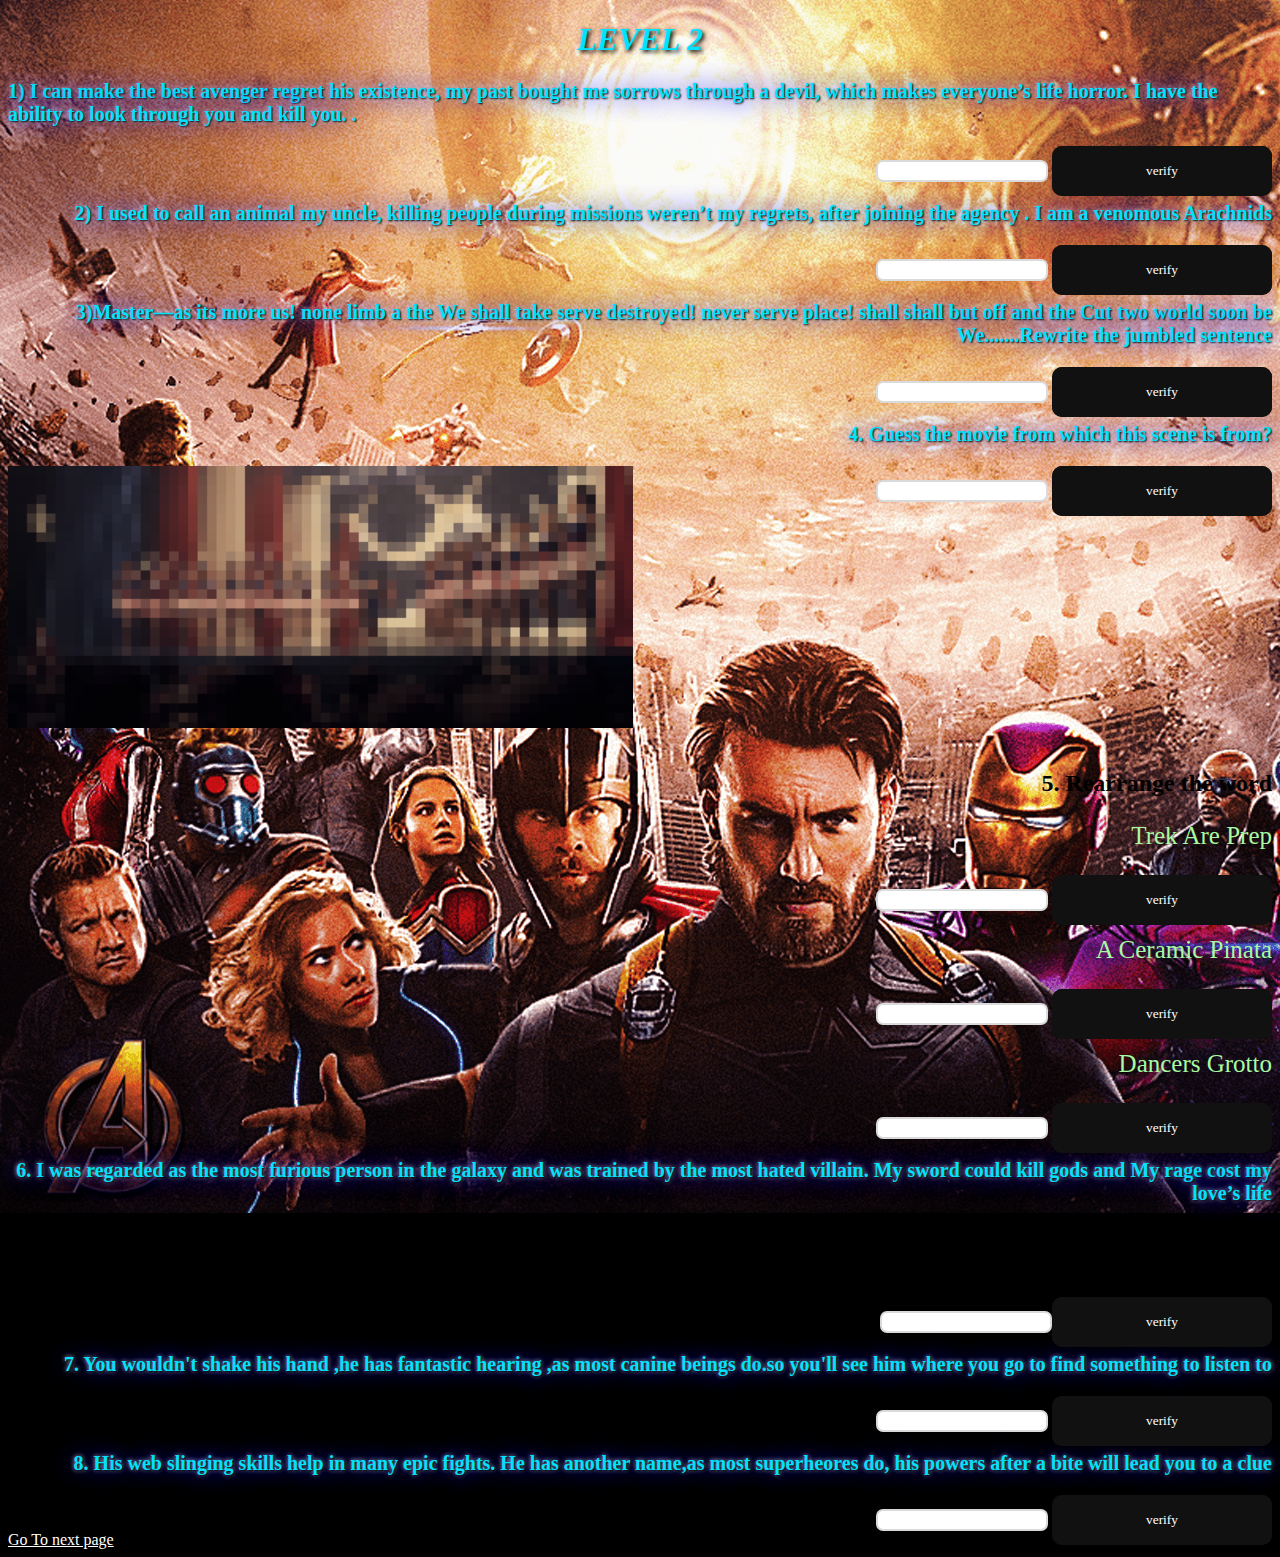
==== marvel-trivia/level2.html @ 8c9f7240 "Add files via upload" ====
<!DOCTYPE html>
<html>
<head>
<style>

body  {
      background-image: url("assets/img/infinitywar.png");

  background-color: #000000;
   background-repeat: no-repeat;
}
h1 {
  
  color: #00e2ff;
  text-shadow: 2px 2px 4px #000000;
}

p{
	color:#00e2ff; 
    font-size: 20px;
	text-align:left; 
	text-shadow: 1px 1px 2px black, 0 0 25px blue, 0 0 5px #EAEDED;
}
.frm{
 	float: right;
 	font-weight: 100%;
 	text-shadow: 1px 1px 2px black, 0 0 25px blue, 0 0 5px #EAEDED;
 }

div.slide-right {
  width:100%;
  overflow:hidden;
}
div.slide-right p {
  animation: slide-left 10s;
}

@keyframes slide-right {
  from {
    margin-left: 100%;
    width: 300%; 
  }

  to {
    margin-left: 0%;
    width: 100%;
  }
}

</style>
        <link rel="stylesheet" href="assets/page.css">
</head>
<body>


<h1 style="text-align:right"><center><b><em>LEVEL 2</em></b></center></h1>

<P><b>1)  I can make the best avenger regret his existence, my past bought me sorrows through a devil, which makes everyone’s life horror. I have the ability to look through you and kill you. .</b></P>
<div class="frm">
    <input type="text"  class="glowing-border" id="q1"> <button class="glow" onclick="verify1()">verify</button><span style="color: green;" id="s1g"></span><span style="color: red;" id="s1r"></span>
</div><br><br>
    <p style="text-align:right"><b>2) I used to call an animal my uncle, killing people during missions weren’t my regrets, after joining the agency . I am a venomous Arachnids</b>
</p>
    <div class="frm">
    <input type="text"  class="glowing-border" id="q2"> <button class="glow" onclick="verify2()">verify</button><span style="color: green;" id="s2g"></span><span style="color: red;" id="s2r"></span>
</div><br><br>
<P style="text-align:right;"><b>3)Master—as its more us! none limb a the We shall take serve destroyed! never serve place! shall shall but off and the Cut two world soon be We.......Rewrite the jumbled sentence</b></P>
<div class="frm">
    <input type="text"  class="glowing-border" id="q3"> <button class="glow" onclick="verify3()">verify</button><span style="color: green;" id="s3g"></span><span style="color: red;" id="s3r"></span>
</div><br><br>
<P style="text-align:right;"><b>4. Guess the movie from which this scene is from?</b></P>
    <img src="assets/img/pic.jpg" alt="guess-movie">
<div class="frm">
    <input type="text"  class="glowing-border" id="q4"> <button class="glow" onclick="verify4()">verify</button><span style="color: green;" id="s4g"></span><span style="color: red;" id="s4r"></span>
</div><br><br>
<h2 style=" text-align:right">5. Rearrange the word</h2> 
	<ul style="color:#a8faa2;  text-align: right; font-size: 25px;">Trek Are Prep</ul>
	<div class="frm">
    <input type="text"  class="glowing-border" id="q5"> <button class="glow" onclick="verify5()">verify</button><span style="color: green;" id="s5g"></span><span style="color: red;" id="s5r"></span>
</div><br><br>

<ul style="text-align: right; font-size: 25px; color:#a8faa2;">A Ceramic Pinata</ul>
<div class="frm">
    <input type="text"  class="glowing-border" id="q6"> <button class="glow" onclick="verify6()">verify</button><span style="color: green;" id="s6g"></span><span style="color: red;" id="s6r"></span>
</div><br><br>

<ul style="text-align: right; font-size: 25px; color:#a8faa2;">Dancers Grotto</ul>
<div class="frm">
    <input type="text"  class="glowing-border" id="q7"> <button class="glow" onclick="verify7()">verify</button><span style="color: green;" id="s7g"></span><span style="color: red;" id="s7r"></span>
</div><br><br>

<P style=" text-align:right"> <b>6.	I was regarded as the most furious person in the galaxy and was trained by the most hated villain. My sword could kill gods and My rage cost my love’s life</b></p>
                     
<br><br><br><br>
<div class="frm">
    <input type="text"  class="glowing-border" id="q8"><button class="glow" onclick="verify8()">verify</button><span style="color: green;" id="s8g"></span><span style="color: red;" id="s8r"></span>
</div><br><br>

<P style=" text-align:right"><b>7. You wouldn't shake his hand ,he has fantastic hearing ,as most canine  beings do.</b><b>so you'll see him where you go to find something to listen to </b> </P>
<div class="frm">
    <input type="text"  class="glowing-border" id="q9"> <button class="glow" onclick="verify9()">verify</button><span style="color: green;" id="s9g"></span><span style="color: red;" id="s9r"></span>
</div><br><br>
<P style=" text-align:right"><b>8. His web slinging skills help in many epic fights. He has another name,as most superheores do, his powers after a bite will lead you to a clue </b></P>
<div class="frm">
    <input type="text"  class="glowing-border" id="q10"> <button class="glow" onclick="verify10()">verify</button><span style="color: green;" id="s10g"></span><span style="color: red;" id="s10r"></span>
</div><br><br>



<a href="level3.html" style="background-color: black; color: white;">Go To next page</a>



</body>
	<footer>
		<script>
        function verify1(){
            var inp = document.getElementById("q1").value;
            var sp1 = document.getElementById("s1g");
            var sp2 = document.getElementById("s1r");
          
            if (inp=="ghost rider"){
                sp1.textContent="Correct";
                sp2.textContent="";
            } else{
                sp1.textContent="";
                sp2.textContent="Incorrect";
            }
        }
        function verify2(){
            var inp = document.getElementById("q2").value;
            var sp1 = document.getElementById("s2g");
            var sp2 = document.getElementById("s2r");
          
            if (inp=="black widow"){
                sp1.textContent="Correct";
                sp2.textContent="";
            } else {
                sp1.textContent="";
                sp2.textContent="Incorrect";
            }
        }
        function verify3(){
            var inp = document.getElementById("q3").value;
            var sp1 = document.getElementById("s3g");
            var sp2 = document.getElementById("s3r");
          
            if (inp=="we shall never be destroyed! cut off a limb and two more shall take its place! we serve none but the master—as the world shall soon serve us"){
                sp2.textContent="";
                sp1.textContent="Correct";
            } else {
                sp1.textContent="";
                sp2.textContent="Incorrect";
            }
        }
        function verify4(){
            var inp = document.getElementById("q4").value;
            var sp1 = document.getElementById("s4g");
            var sp2 = document.getElementById("s4r");
          
            if (inp=="captain america first avenger"){
                sp2.textContent="";
                sp1.textContent="Correct";
            } else {
                sp1.textContent="";
                sp2.textContent="Incorrect";
            }
        }
        function verify5(){
            var inp = document.getElementById("q5").value;
            var sp1 = document.getElementById("s5g");
            var sp2 = document.getElementById("s5r");
          
            if (inp=="peter parker"){
                sp1.textContent="Correct";
                sp2.textContent="";
            } else {
                sp1.textContent="";
                sp2.textContent="Incorrect";
            }
        }
        function verify6(){
            var inp = document.getElementById("q6").value;
            var sp1 = document.getElementById("s6g");
            var sp2 = document.getElementById("s6r");
          
            if (inp=="captain america"){
                sp1.textContent="Correct";
                sp2.textContent="";
            } else {
                sp1.textContent="";
                sp2.textContent="Incorrect";
            }
        }
        function verify7(){
            var inp = document.getElementById("q7").value;
            var sp1 = document.getElementById("s7g");
            var sp2 = document.getElementById("s7r");
            if (inp=="doctor strange"){
                sp1.textContent="Correct";
                sp2.textContent="";
            } else {
                sp1.textContent="";
                sp2.textContent="Incorrect";
            }
            
        }
        function verify8(){
            var inp = document.getElementById("q8").value;
            var sp1 = document.getElementById("s8g");
            var sp2 = document.getElementById("s8r");
          
            if (inp=="gamora"){
                sp1.textContent="Correct";
                sp2.textContent="";
            } else {
                sp1.textContent="";
                sp2.textContent="Incorrect";
            }
        }
        function verify9(){
            var inp = document.getElementById("q9").value;
            var sp1 = document.getElementById("s9g");
            var sp2 = document.getElementById("s9r");
          
            if (inp=="wolverine"){
                sp1.textContent="Correct";
                sp2.textContent="";
            } else {
                sp1.textContent="";
                sp2.textContent="Incorrect";
            }
        }
        function verify10(){
            var inp = document.getElementById("q10").value;
            var sp1 = document.getElementById("s10g");
            var sp2 = document.getElementById("s10r");
          
            if (inp=="spiderman"){
                sp1.textContent="Correct";
                sp2.textContent="";
            } else {
                sp1.textContent="";
                sp2.textContent="Incorrect";
            }
        }
    </script>

	</footer>
</html>
---- marvel-trivia/assets/page.css ----
@font-face {
  font-family: marvel;
  src: url("assets/fonts/Marvel-Regular.ttf");
}

*{
    font-family: marvel;
}

.half-black{
    background-color: rgba(0,0,0,0.5);
}

.mid-page {
	width: 500px;
	height: 300px;
	background-color: rgba(0,0,0,0.5);
	
	position: absolute;
	top:0;
	bottom: 0;
	left: 0;
	right: 0;
  	
	margin: auto;
}

.text-stroke{
  
  color: #a44dc4;
  text-shadow:
   -2px -2px 0 #000,  
    2px -2px 0 #000,
    -2px 2px 0 #000,
     2px 2px 0 #000;

}

.glow {
    width: 220px;
    height: 50px;
    border: none;
    outline: none;
    color: #fff;
    background: #111;
    cursor: pointer;
    position: relative;
    z-index: 0;
    border-radius: 10px;
}

.glow:before {
    content: '';
    background: linear-gradient(45deg, #ff0000, #ff7300, #fffb00, #48ff00, #00ffd5, #002bff, #7a00ff, #ff00c8, #ff0000);
    position: absolute;
    top: -2px;
    left:-2px;
    background-size: 400%;
    z-index: -1;
    filter: blur(5px);
    width: calc(100% + 4px);
    height: calc(100% + 4px);
    animation: glowing 20s linear infinite;
    opacity: 0;
    transition: opacity .3s ease-in-out;
    border-radius: 10px;
}

.glow:active {
    color: #000
}

.glow:active:after {
    background: transparent;
}

.glow:hover:before {
    opacity: 1;
}

.glow:after {
    z-index: -1;
    content: '';
    position: absolute;
    width: 100%;
    height: 100%;
    background: #111;
    left: 0;
    top: 0;
    border-radius: 10px;
}

.glowing-border {
    border: 2px solid #dadada;
    border-radius: 7px;
}

.glowing-border:focus { 
    outline: none;
    border-color: #9ecaed;
    box-shadow: 0 0 10px #9ecaed;
}

@keyframes glowing {
    0% { background-position: 0 0; }
    50% { background-position: 400% 0; }
    100% { background-position: 0 0; }
}



Resources1×
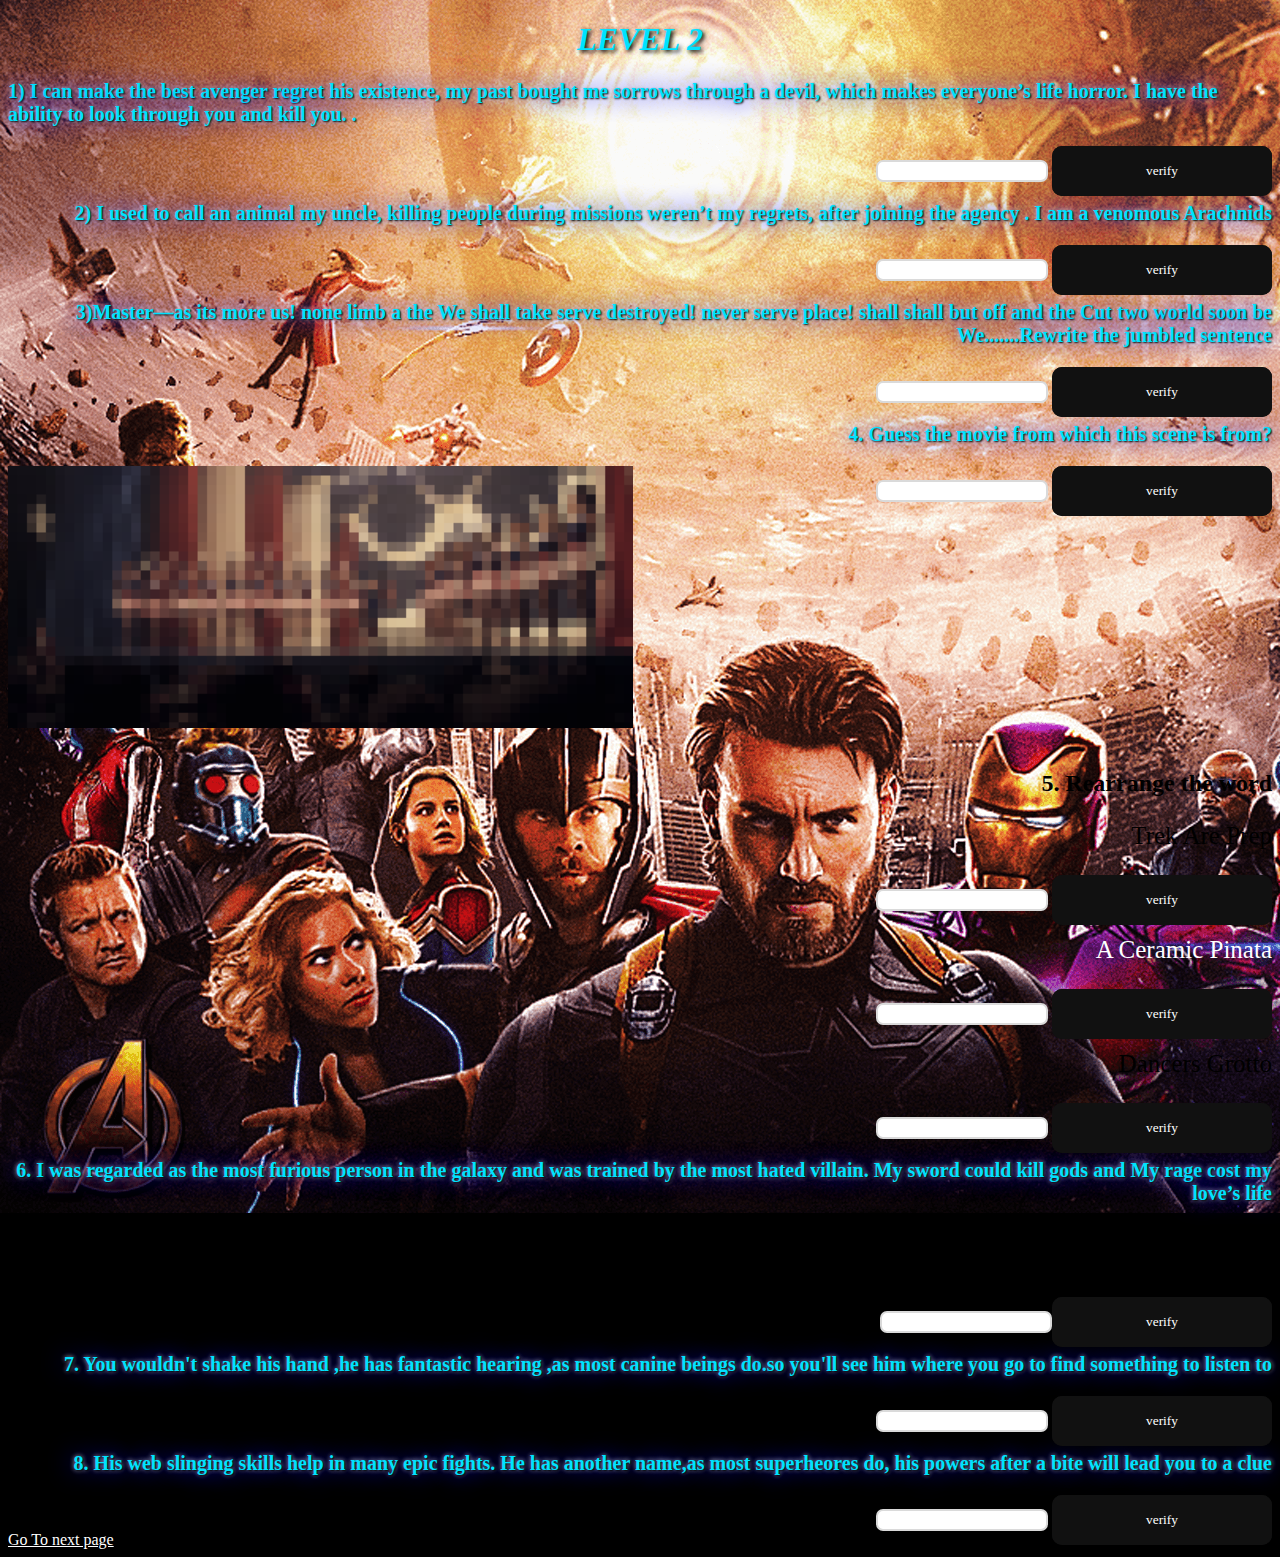
==== commit 5c83f24d: "Update level2.html" ====
--- a/marvel-trivia/level2.html
+++ b/marvel-trivia/level2.html
@@ -74,17 +74,17 @@
     <input type="text"  class="glowing-border" id="q4"> <button class="glow" onclick="verify4()">verify</button><span style="color: green;" id="s4g"></span><span style="color: red;" id="s4r"></span>
 </div><br><br>
 <h2 style=" text-align:right">5. Rearrange the word</h2> 
-	<ul style="color:#a8faa2;  text-align: right; font-size: 25px;">Trek Are Prep</ul>
+	<ul style="color:#white;  text-align: right; font-size: 25px;">Trek Are Prep</ul>
 	<div class="frm">
     <input type="text"  class="glowing-border" id="q5"> <button class="glow" onclick="verify5()">verify</button><span style="color: green;" id="s5g"></span><span style="color: red;" id="s5r"></span>
 </div><br><br>
 
-<ul style="text-align: right; font-size: 25px; color:#a8faa2;">A Ceramic Pinata</ul>
+<ul style="text-align: right; font-size: 25px; color:white;">A Ceramic Pinata</ul>
 <div class="frm">
     <input type="text"  class="glowing-border" id="q6"> <button class="glow" onclick="verify6()">verify</button><span style="color: green;" id="s6g"></span><span style="color: red;" id="s6r"></span>
 </div><br><br>
 
-<ul style="text-align: right; font-size: 25px; color:#a8faa2;">Dancers Grotto</ul>
+<ul style="text-align: right; font-size: 25px; color:#white;">Dancers Grotto</ul>
 <div class="frm">
     <input type="text"  class="glowing-border" id="q7"> <button class="glow" onclick="verify7()">verify</button><span style="color: green;" id="s7g"></span><span style="color: red;" id="s7r"></span>
 </div><br><br>
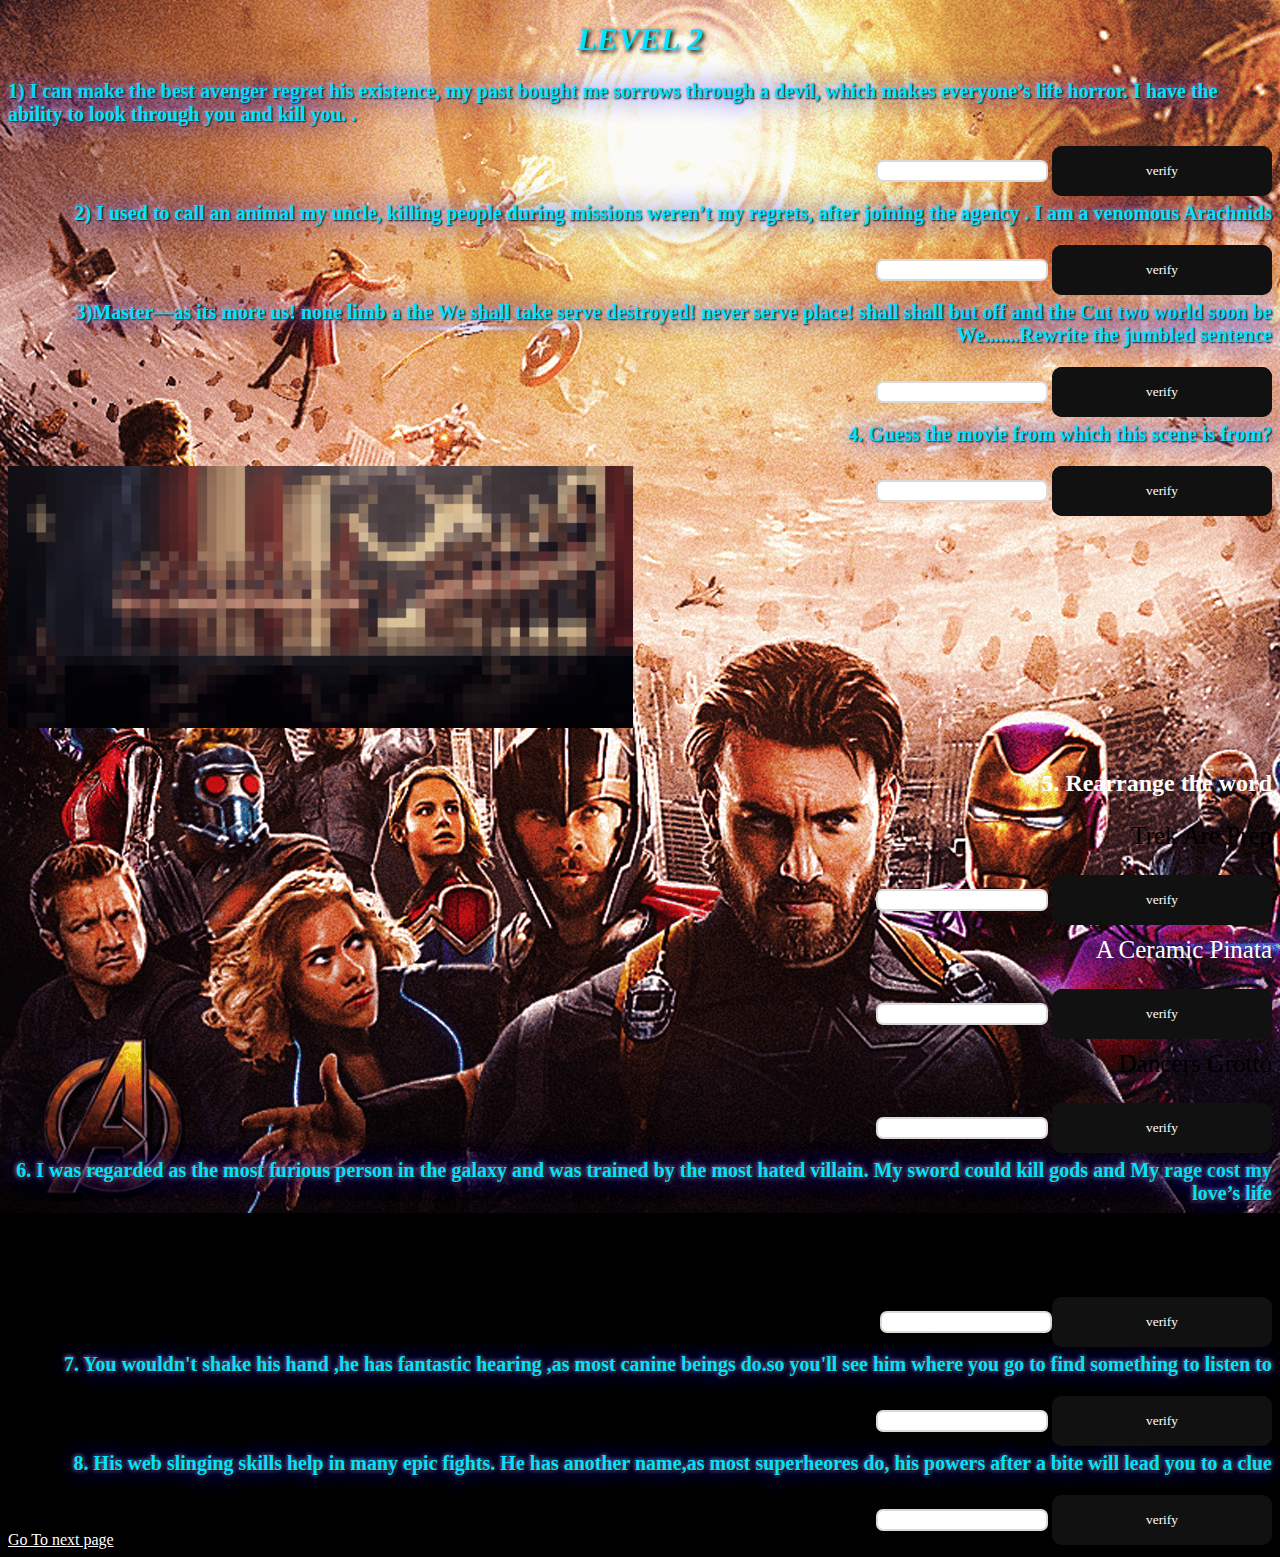
==== commit eface53a: "Update level2.html" ====
--- a/marvel-trivia/level2.html
+++ b/marvel-trivia/level2.html
@@ -73,7 +73,7 @@
 <div class="frm">
     <input type="text"  class="glowing-border" id="q4"> <button class="glow" onclick="verify4()">verify</button><span style="color: green;" id="s4g"></span><span style="color: red;" id="s4r"></span>
 </div><br><br>
-<h2 style=" text-align:right">5. Rearrange the word</h2> 
+<h2 style="color:white; text-align:right">5. Rearrange the word</h2> 
 	<ul style="color:#white;  text-align: right; font-size: 25px;">Trek Are Prep</ul>
 	<div class="frm">
     <input type="text"  class="glowing-border" id="q5"> <button class="glow" onclick="verify5()">verify</button><span style="color: green;" id="s5g"></span><span style="color: red;" id="s5r"></span>
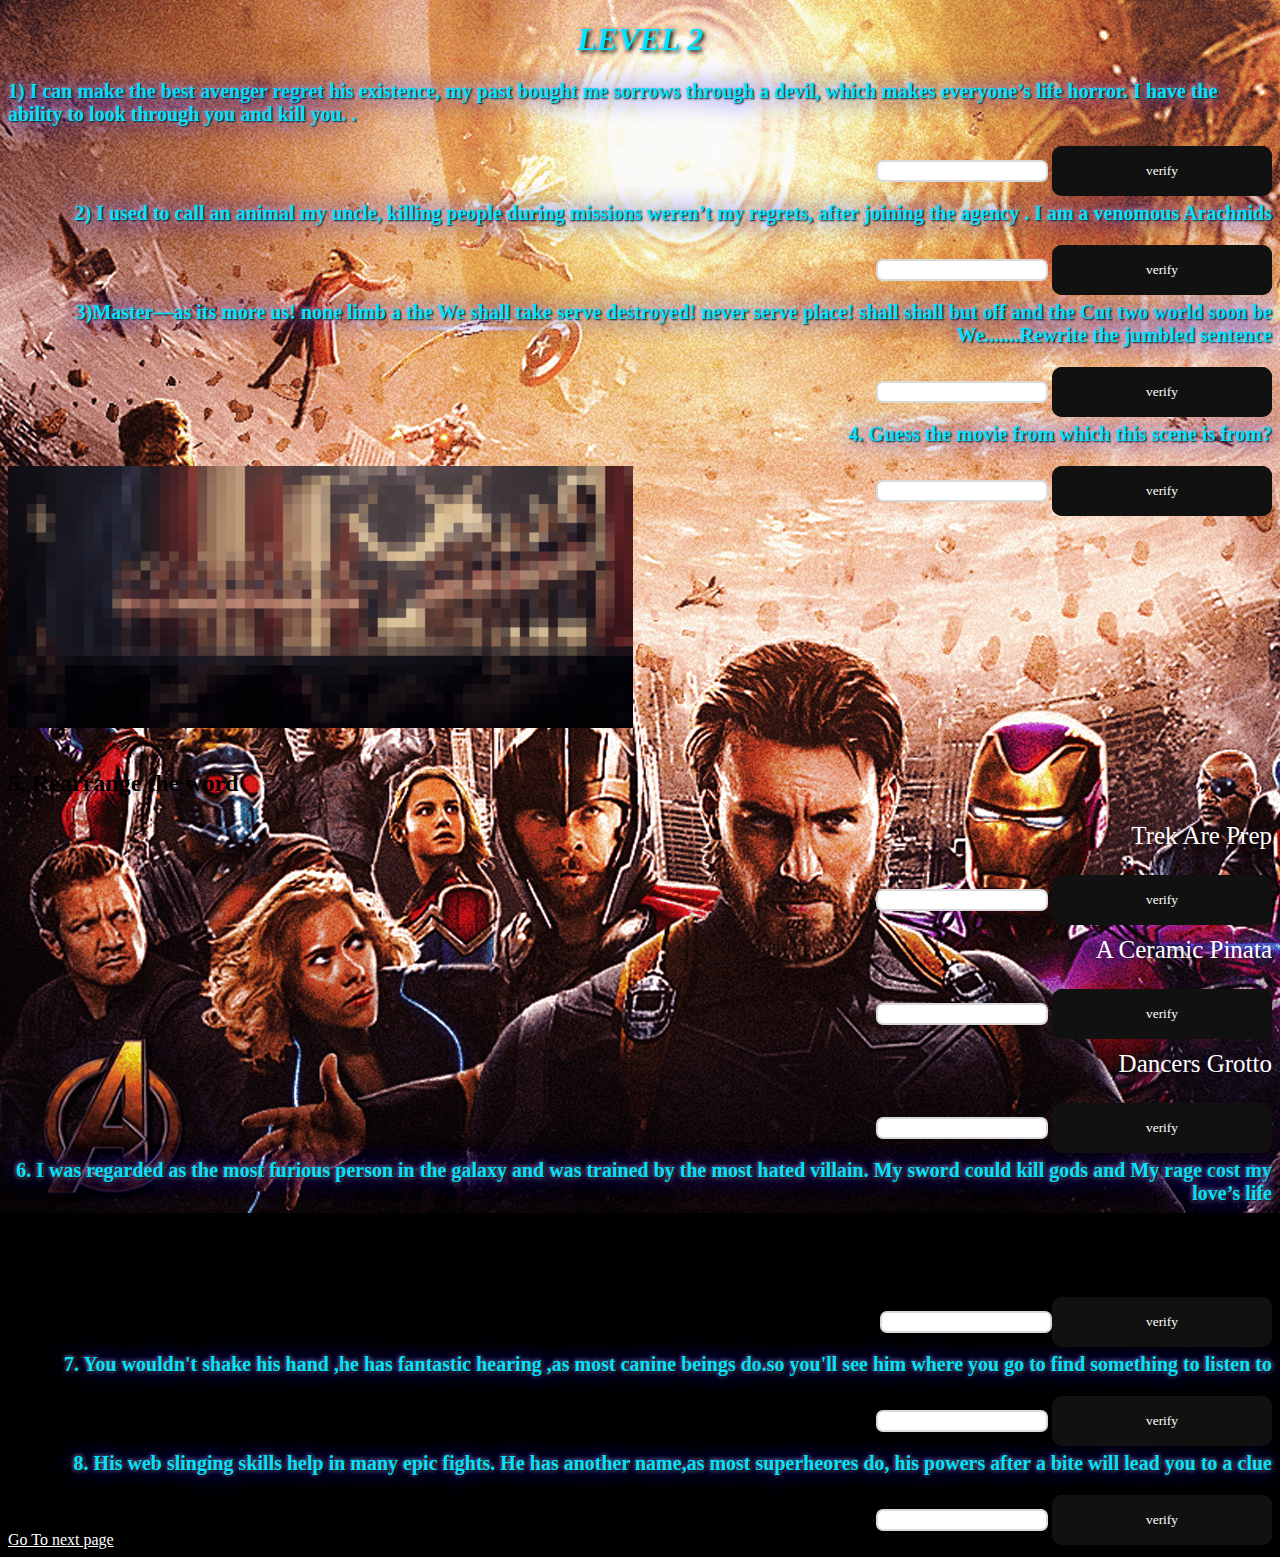
==== commit a4e9ba7f: "Update level2.html" ====
--- a/marvel-trivia/level2.html
+++ b/marvel-trivia/level2.html
@@ -73,8 +73,8 @@
 <div class="frm">
     <input type="text"  class="glowing-border" id="q4"> <button class="glow" onclick="verify4()">verify</button><span style="color: green;" id="s4g"></span><span style="color: red;" id="s4r"></span>
 </div><br><br>
-<h2 style="color:white; text-align:right">5. Rearrange the word</h2> 
-	<ul style="color:#white;  text-align: right; font-size: 25px;">Trek Are Prep</ul>
+<h2 style="color:white text-align:right">5. Rearrange the word</h2> 
+	<ul style="color:white;  text-align: right; font-size: 25px;">Trek Are Prep</ul>
 	<div class="frm">
     <input type="text"  class="glowing-border" id="q5"> <button class="glow" onclick="verify5()">verify</button><span style="color: green;" id="s5g"></span><span style="color: red;" id="s5r"></span>
 </div><br><br>
@@ -84,7 +84,7 @@
     <input type="text"  class="glowing-border" id="q6"> <button class="glow" onclick="verify6()">verify</button><span style="color: green;" id="s6g"></span><span style="color: red;" id="s6r"></span>
 </div><br><br>
 
-<ul style="text-align: right; font-size: 25px; color:#white;">Dancers Grotto</ul>
+<ul style="text-align: right; font-size: 25px; color:white;">Dancers Grotto</ul>
 <div class="frm">
     <input type="text"  class="glowing-border" id="q7"> <button class="glow" onclick="verify7()">verify</button><span style="color: green;" id="s7g"></span><span style="color: red;" id="s7r"></span>
 </div><br><br>
